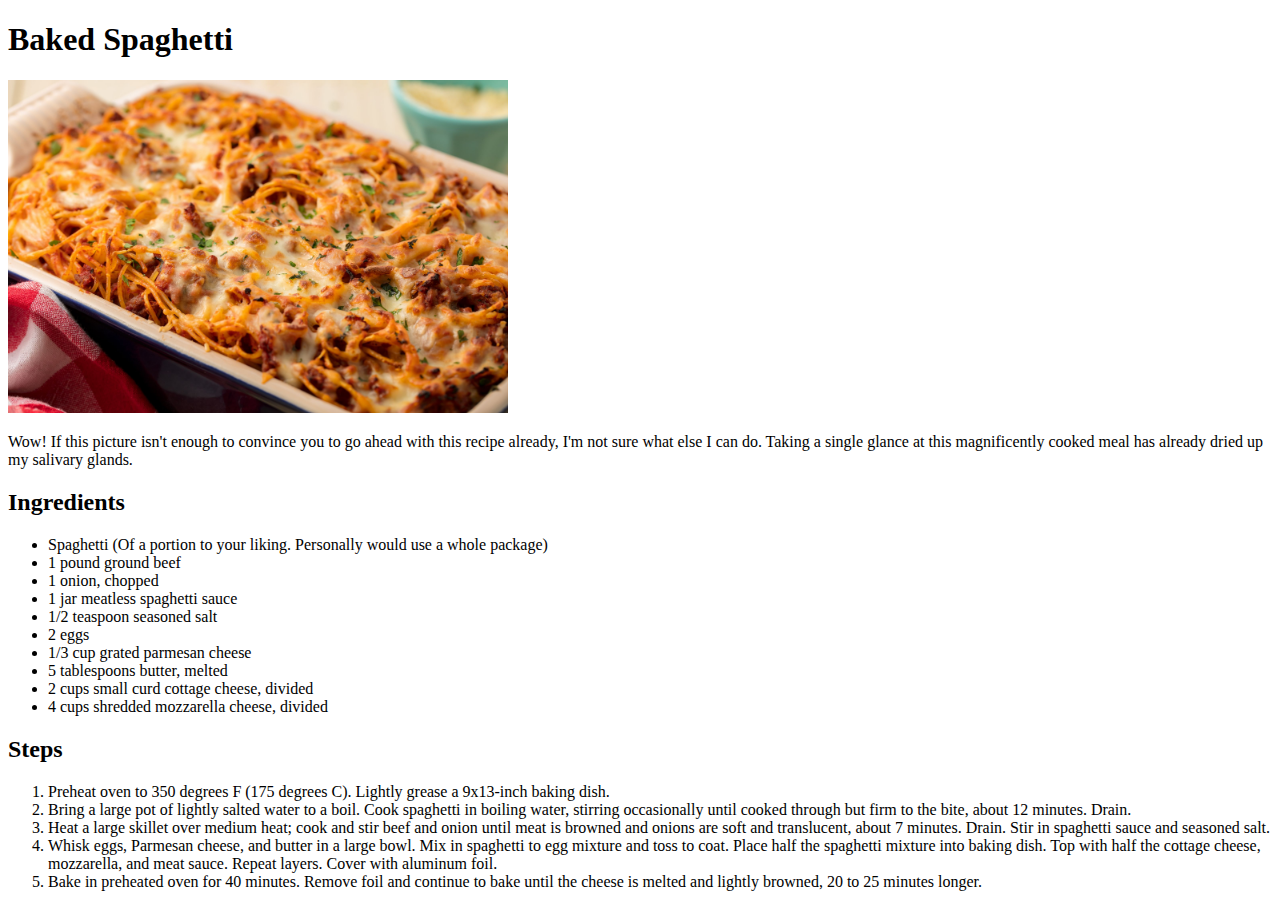
==== recipes/baked.html @ e9516de7 "baked,lemon and salad" ====
<!DOCTYPE html>
<html lang="en">
<head>
    <meta charset="UTF-8">
    <meta http-equiv="X-UA-Compatible" content="IE=edge">
    <meta name="viewport" content="width=device-width, initial-scale=1.0">
    <title>Baked spaghetti</title>
</head>
<body>
    <h1>Baked Spaghetti</h1>
    <img src="../img/baked.jpg" width="500px" alt="Baked spaghetti">
    <p>Wow! If this picture isn't enough to convince you to go ahead with this recipe already, I'm not sure what else I can do. Taking a single glance at this magnificently cooked meal has already dried up my salivary glands.</p>
    <h2>Ingredients</h2>
    <ul>
        <li>Spaghetti (Of a portion to your liking. Personally would use a whole package)</li>
        <li>1 pound ground beef</li>
        <li>1 onion, chopped</li>
        <li>1 jar meatless spaghetti sauce</li>
        <li>1/2 teaspoon seasoned salt</li>
        <li>2 eggs</li>
        <li>1/3 cup grated parmesan cheese</li>
        <li>5 tablespoons butter, melted</li>
        <li>2 cups small curd cottage cheese, divided</li>
        <li>4 cups shredded mozzarella cheese, divided</li>
    </ul>
    <h2>Steps</h2>
    <ol>
        <li>Preheat oven to 350 degrees F (175 degrees C). Lightly grease a 9x13-inch baking dish.</li>
        <li>Bring a large pot of lightly salted water to a boil. Cook spaghetti in boiling water, stirring occasionally until cooked through but firm to the bite, about 12 minutes. Drain.</li>
        <li>Heat a large skillet over medium heat; cook and stir beef and onion until meat is browned and onions are soft and translucent, about 7 minutes. Drain. Stir in spaghetti sauce and seasoned salt.</li>
        <li>Whisk eggs, Parmesan cheese, and butter in a large bowl. Mix in spaghetti to egg mixture and toss to coat. Place half the spaghetti mixture into baking dish. Top with half the cottage cheese, mozzarella, and meat sauce. Repeat layers. Cover with aluminum foil.</li>
        <li>Bake in preheated oven for 40 minutes. Remove foil and continue to bake until the cheese is melted and lightly browned, 20 to 25 minutes longer.</li>
        
    </ol>

</body>
</html>
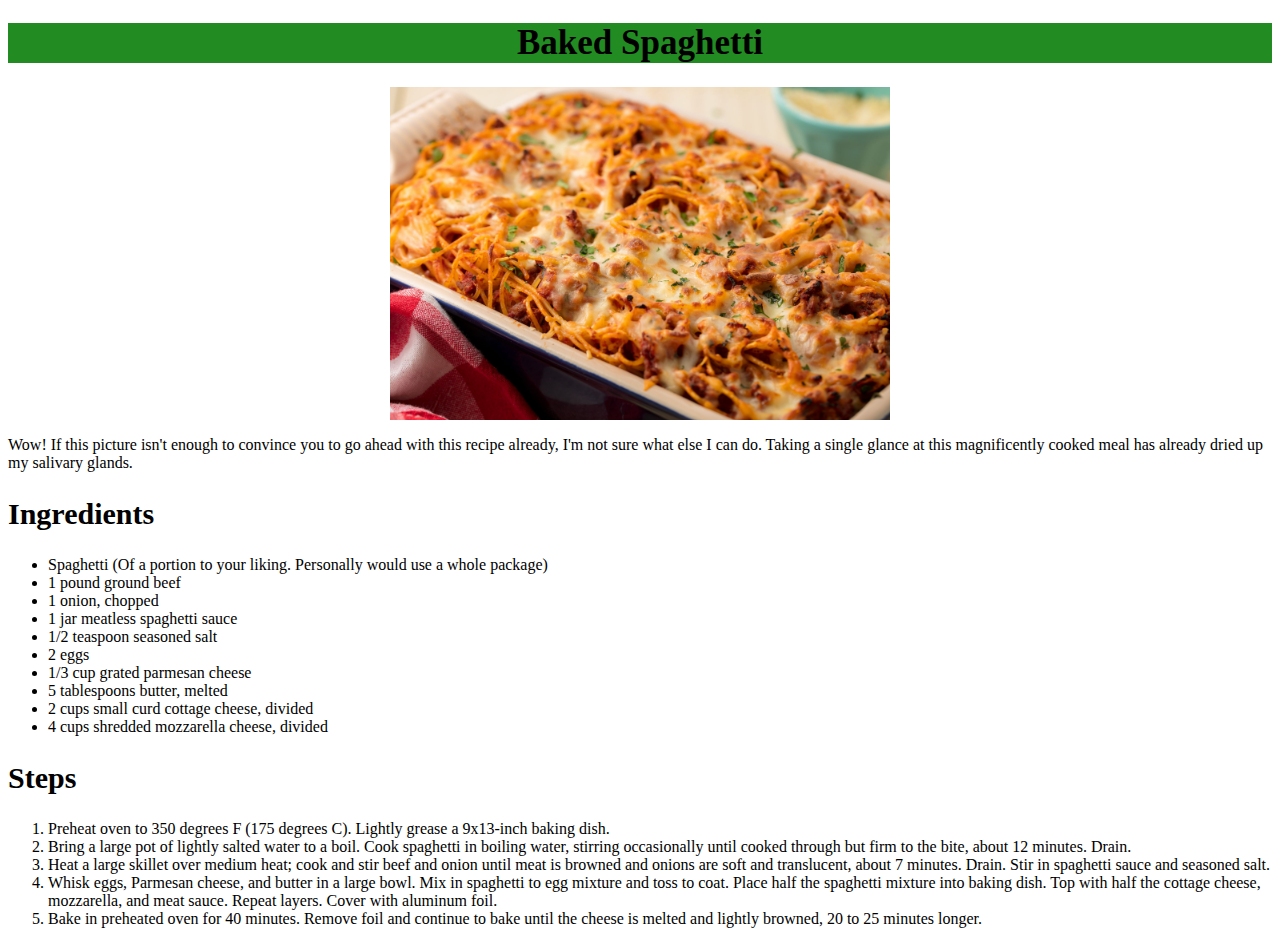
==== commit ba96178f: "added font size and color" ====
--- a/recipes/baked.html
+++ b/recipes/baked.html
@@ -5,12 +5,13 @@
     <meta http-equiv="X-UA-Compatible" content="IE=edge">
     <meta name="viewport" content="width=device-width, initial-scale=1.0">
     <title>Baked spaghetti</title>
+    <link rel="stylesheet" href="../style.css">
 </head>
 <body>
-    <h1>Baked Spaghetti</h1>
+    <h1 class="baked">Baked Spaghetti</h1>
     <img src="../img/baked.jpg" width="500px" alt="Baked spaghetti">
     <p>Wow! If this picture isn't enough to convince you to go ahead with this recipe already, I'm not sure what else I can do. Taking a single glance at this magnificently cooked meal has already dried up my salivary glands.</p>
-    <h2>Ingredients</h2>
+    <h2 class="ingredients">Ingredients</h2>
     <ul>
         <li>Spaghetti (Of a portion to your liking. Personally would use a whole package)</li>
         <li>1 pound ground beef</li>
@@ -23,7 +24,7 @@
         <li>2 cups small curd cottage cheese, divided</li>
         <li>4 cups shredded mozzarella cheese, divided</li>
     </ul>
-    <h2>Steps</h2>
+    <h2 class="steps">Steps</h2>
     <ol>
         <li>Preheat oven to 350 degrees F (175 degrees C). Lightly grease a 9x13-inch baking dish.</li>
         <li>Bring a large pot of lightly salted water to a boil. Cook spaghetti in boiling water, stirring occasionally until cooked through but firm to the bite, about 12 minutes. Drain.</li>
--- a/style.css
+++ b/style.css
@@ -0,0 +1,31 @@
+h1 {
+    text-align: center;
+    font-size: 35px;
+    background-color: aquamarine;
+}
+.disclaimer {
+    color:red;
+}
+.recipetime {
+    font-size: 20px;
+
+}
+.baked {
+    background-color: forestgreen;
+}
+.greek {
+    background-color: cadetblue;
+}
+.lemon {
+    background-color:palevioletred;
+}
+img {
+    margin: auto;
+    display: block;
+}
+.ingredients {
+    font-size: 30px;
+}
+.steps {
+    font-size: 30px;
+}